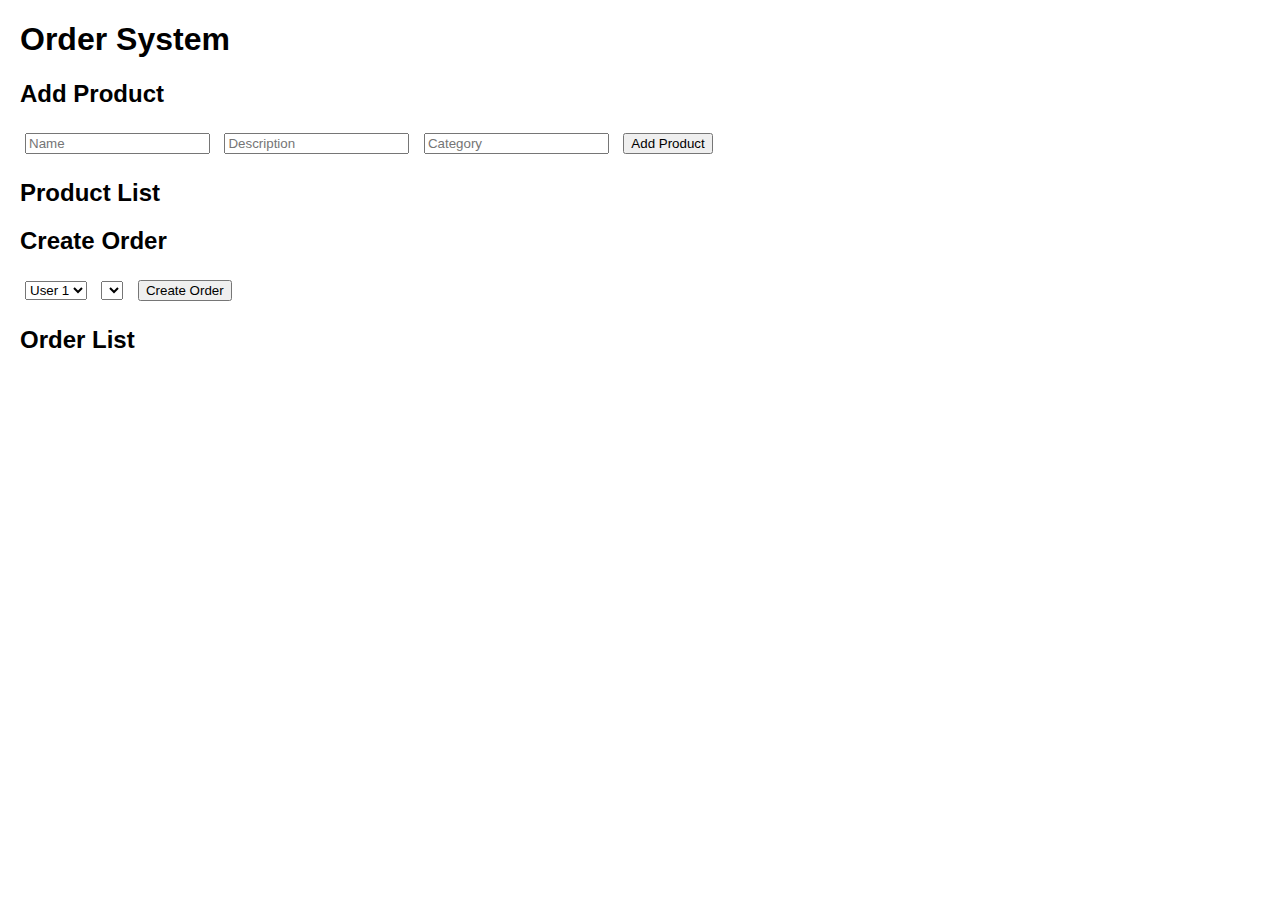
==== wwwroot/index.html @ 5afc67c2 "first commit" ====
﻿<!DOCTYPE html>
<html lang="en">
<head>
    <meta charset="UTF-8">
    <meta name="viewport" content="width=device-width, initial-scale=1.0">
    <title>Order System</title>
    <style>
        body {
            font-family: Arial, sans-serif;
            margin: 20px;
        }
        form {
            margin-bottom: 20px;
        }
        input, select, button {
            margin: 5px;
        }
        .product, .order {
            border: 1px solid #ddd;
            padding: 10px;
            margin-bottom: 10px;
        }
    </style>
</head>
<body>
<h1>Order System</h1>

<h2>Add Product</h2>
<form id="productForm">
    <input type="text" id="productName" placeholder="Name" required>
    <input type="text" id="productDescription" placeholder="Description">
    <input type="text" id="productCategory" placeholder="Category" required>
    <button type="submit">Add Product</button>
</form>

<h2>Product List</h2>
<div id="productList"></div>

<h2>Create Order</h2>
<form id="orderForm">
    <select id="userId">
        <option value="1">User 1</option>
        <option value="2">User 2</option>
    </select>
    <select id="productId" required></select>
    <button type="submit">Create Order</button>
</form>

<h2>Order List</h2>
<div id="orderList"></div>

<script>
    const apiUrl = "http://localhost:5299/api";

    // Fetch products and display them
    async function fetchProducts() {
        const response = await fetch(`${apiUrl}/Product`);
        const products = await response.json();
        const productList = document.getElementById("productList");
        const productSelect = document.getElementById("productId");

        productList.innerHTML = "";
        productSelect.innerHTML = "";

        products.forEach(product => {
            const productDiv = document.createElement("div");
            productDiv.className = "product";
            productDiv.innerHTML = `
                    <strong>${product.name}</strong> (${product.category})
                    <p>${product.description}</p>
                    <button onclick="deleteProduct(${product.id})">Delete</button>
                `;
            productList.appendChild(productDiv);

            const option = document.createElement("option");
            option.value = product.id;
            option.textContent = product.name;
            productSelect.appendChild(option);
        });
    }

    // Fetch orders and display them
    async function fetchOrders() {
        const response = await fetch(`${apiUrl}/Order`);
        const orders = await response.json();
        const orderList = document.getElementById("orderList");

        orderList.innerHTML = "";
        orders.forEach(order => {
            const orderDiv = document.createElement("div");
            orderDiv.className = "order";
            orderDiv.innerHTML = `
                    <strong>Order #${order.id}</strong> (User: ${order.userId})
                    <p>Products: ${order.orderProducts.map(op => op.productId).join(", ")}</p>
                    <button onclick="deleteOrder(${order.id})">Delete</button>
                `;
            orderList.appendChild(orderDiv);
        });
    }

    // Add product
    document.getElementById("productForm").addEventListener("submit", async (e) => {
        e.preventDefault();
        const name = document.getElementById("productName").value;
        const description = document.getElementById("productDescription").value;
        const category = document.getElementById("productCategory").value;

        await fetch(`${apiUrl}/Product`, {
            method: "POST",
            headers: { "Content-Type": "application/json" },
            body: JSON.stringify({ name, description, category })
        });

        document.getElementById("productForm").reset();
        fetchProducts();
    });

    // Delete product
    async function deleteProduct(id) {
        await fetch(`${apiUrl}/Product/${id}`, { method: "DELETE" });
        fetchProducts();
    }

    // Create order
    document.getElementById("orderForm").addEventListener("submit", async (e) => {
        e.preventDefault();
        const userId = document.getElementById("userId").value;
        const productId = document.getElementById("productId").value;

        await fetch(`${apiUrl}/Order`, {
            method: "POST",
            headers: { "Content-Type": "application/json" },
            body: JSON.stringify({ userId, orderProducts: [{ productId }] })
        });

        document.getElementById("orderForm").reset();
        fetchOrders();
    });

    // Delete order
    async function deleteOrder(id) {
        await fetch(`${apiUrl}/Order/${id}`, { method: "DELETE" });
        fetchOrders();
    }

    // Initialize
    fetchProducts();
    fetchOrders();
</script>
</body>
</html>
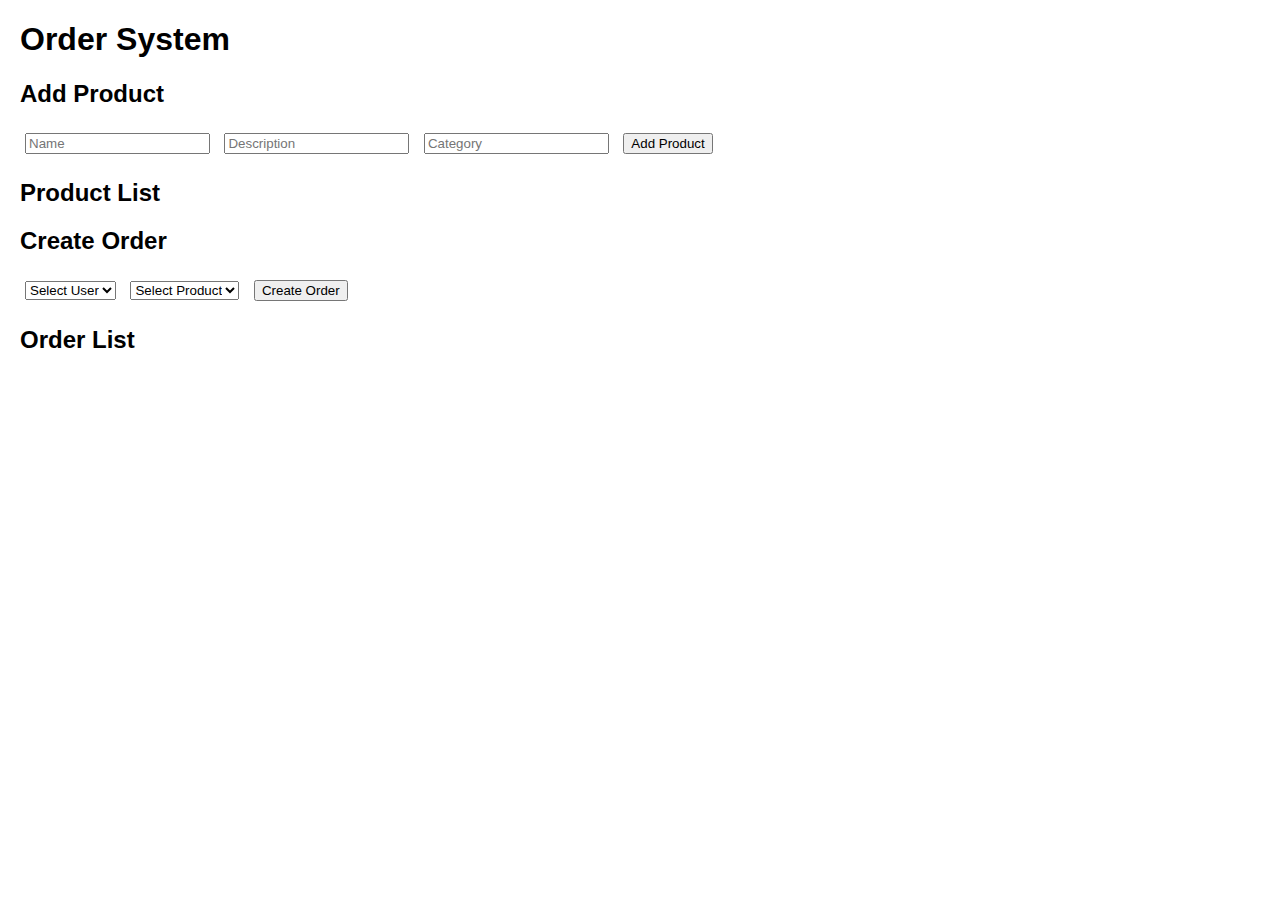
==== commit 8df79454: "Wszystko juz dziala" ====
--- a/wwwroot/index.html
+++ b/wwwroot/index.html
@@ -38,11 +38,14 @@
 
 <h2>Create Order</h2>
 <form id="orderForm">
-    <select id="userId">
+    <select id="userId" required>
+        <option value="" disabled selected>Select User</option>
         <option value="1">User 1</option>
         <option value="2">User 2</option>
     </select>
-    <select id="productId" required></select>
+    <select id="productId" required>
+        <option value="" disabled selected>Select Product</option>
+    </select>
     <button type="submit">Create Order</button>
 </form>
 
@@ -52,95 +55,122 @@
 <script>
     const apiUrl = "http://localhost:5299/api";
 
+    // Generic fetch function with error handling
+    async function fetchWithErrorHandling(url, options = {}) {
+        try {
+            const response = await fetch(url, options);
+            if (!response.ok) {
+                const error = await response.text();
+                console.error("API Error:", error);
+                alert(`Error: ${error}`);
+                return null;
+            }
+            return response.json();
+        } catch (err) {
+            console.error("Fetch Error:", err);
+            alert(`Fetch Error: ${err.message}`);
+            return null;
+        }
+    }
+
     // Fetch products and display them
     async function fetchProducts() {
-        const response = await fetch(`${apiUrl}/Product`);
-        const products = await response.json();
-        const productList = document.getElementById("productList");
-        const productSelect = document.getElementById("productId");
+        const products = await fetchWithErrorHandling(`${apiUrl}/Product`);
+        if (products) {
+            const productList = document.getElementById("productList");
+            const productSelect = document.getElementById("productId");
 
-        productList.innerHTML = "";
-        productSelect.innerHTML = "";
+            productList.innerHTML = "";
+            productSelect.innerHTML = `<option value="" disabled selected>Select Product</option>`;
 
-        products.forEach(product => {
-            const productDiv = document.createElement("div");
-            productDiv.className = "product";
-            productDiv.innerHTML = `
+            products.forEach(product => {
+                const productDiv = document.createElement("div");
+                productDiv.className = "product";
+                productDiv.innerHTML = `
                     <strong>${product.name}</strong> (${product.category})
                     <p>${product.description}</p>
                     <button onclick="deleteProduct(${product.id})">Delete</button>
                 `;
-            productList.appendChild(productDiv);
+                productList.appendChild(productDiv);
 
-            const option = document.createElement("option");
-            option.value = product.id;
-            option.textContent = product.name;
-            productSelect.appendChild(option);
-        });
+                const option = document.createElement("option");
+                option.value = product.id;
+                option.textContent = product.name;
+                productSelect.appendChild(option);
+            });
+        }
     }
 
     // Fetch orders and display them
     async function fetchOrders() {
-        const response = await fetch(`${apiUrl}/Order`);
-        const orders = await response.json();
-        const orderList = document.getElementById("orderList");
+        const orders = await fetchWithErrorHandling(`${apiUrl}/Order`);
+        if (orders) {
+            const orderList = document.getElementById("orderList");
 
-        orderList.innerHTML = "";
-        orders.forEach(order => {
-            const orderDiv = document.createElement("div");
-            orderDiv.className = "order";
-            orderDiv.innerHTML = `
+            orderList.innerHTML = "";
+            orders.forEach(order => {
+                const orderDiv = document.createElement("div");
+                orderDiv.className = "order";
+                orderDiv.innerHTML = `
                     <strong>Order #${order.id}</strong> (User: ${order.userId})
                     <p>Products: ${order.orderProducts.map(op => op.productId).join(", ")}</p>
                     <button onclick="deleteOrder(${order.id})">Delete</button>
                 `;
-            orderList.appendChild(orderDiv);
-        });
+                orderList.appendChild(orderDiv);
+            });
+        }
     }
 
     // Add product
     document.getElementById("productForm").addEventListener("submit", async (e) => {
         e.preventDefault();
-        const name = document.getElementById("productName").value;
-        const description = document.getElementById("productDescription").value;
-        const category = document.getElementById("productCategory").value;
+        const name = document.getElementById("productName").value.trim();
+        const description = document.getElementById("productDescription").value.trim();
+        const category = document.getElementById("productCategory").value.trim();
 
-        await fetch(`${apiUrl}/Product`, {
+        const result = await fetchWithErrorHandling(`${apiUrl}/Product`, {
             method: "POST",
             headers: { "Content-Type": "application/json" },
             body: JSON.stringify({ name, description, category })
         });
 
-        document.getElementById("productForm").reset();
-        fetchProducts();
+        if (result) {
+            document.getElementById("productForm").reset();
+            fetchProducts();
+        }
     });
 
     // Delete product
     async function deleteProduct(id) {
-        await fetch(`${apiUrl}/Product/${id}`, { method: "DELETE" });
-        fetchProducts();
+        const result = await fetchWithErrorHandling(`${apiUrl}/Product/${id}`, { method: "DELETE" });
+        if (result !== null) fetchProducts();
     }
 
     // Create order
     document.getElementById("orderForm").addEventListener("submit", async (e) => {
         e.preventDefault();
-        const userId = document.getElementById("userId").value;
-        const productId = document.getElementById("productId").value;
+        const userId = parseInt(document.getElementById("userId").value, 10);
+        const productId = parseInt(document.getElementById("productId").value, 10);
 
-        await fetch(`${apiUrl}/Order`, {
+        const result = await fetchWithErrorHandling(`${apiUrl}/Order`, {
             method: "POST",
             headers: { "Content-Type": "application/json" },
-            body: JSON.stringify({ userId, orderProducts: [{ productId }] })
+            body: JSON.stringify({
+                userId,
+                orderProducts: [{ productId }]
+            })
         });
 
-        document.getElementById("orderForm").reset();
-        fetchOrders();
+        if (result) {
+            document.getElementById("orderForm").reset();
+            fetchOrders();
+        }
     });
 
     // Delete order
     async function deleteOrder(id) {
-        await fetch(`${apiUrl}/Order/${id}`, { method: "DELETE" });
-        fetchOrders();
+        const result = await fetchWithErrorHandling(`${apiUrl}/Order/${id}`, { method: "DELETE" });
+        if (result !== null) fetchOrders();
     }
 
     // Initialize
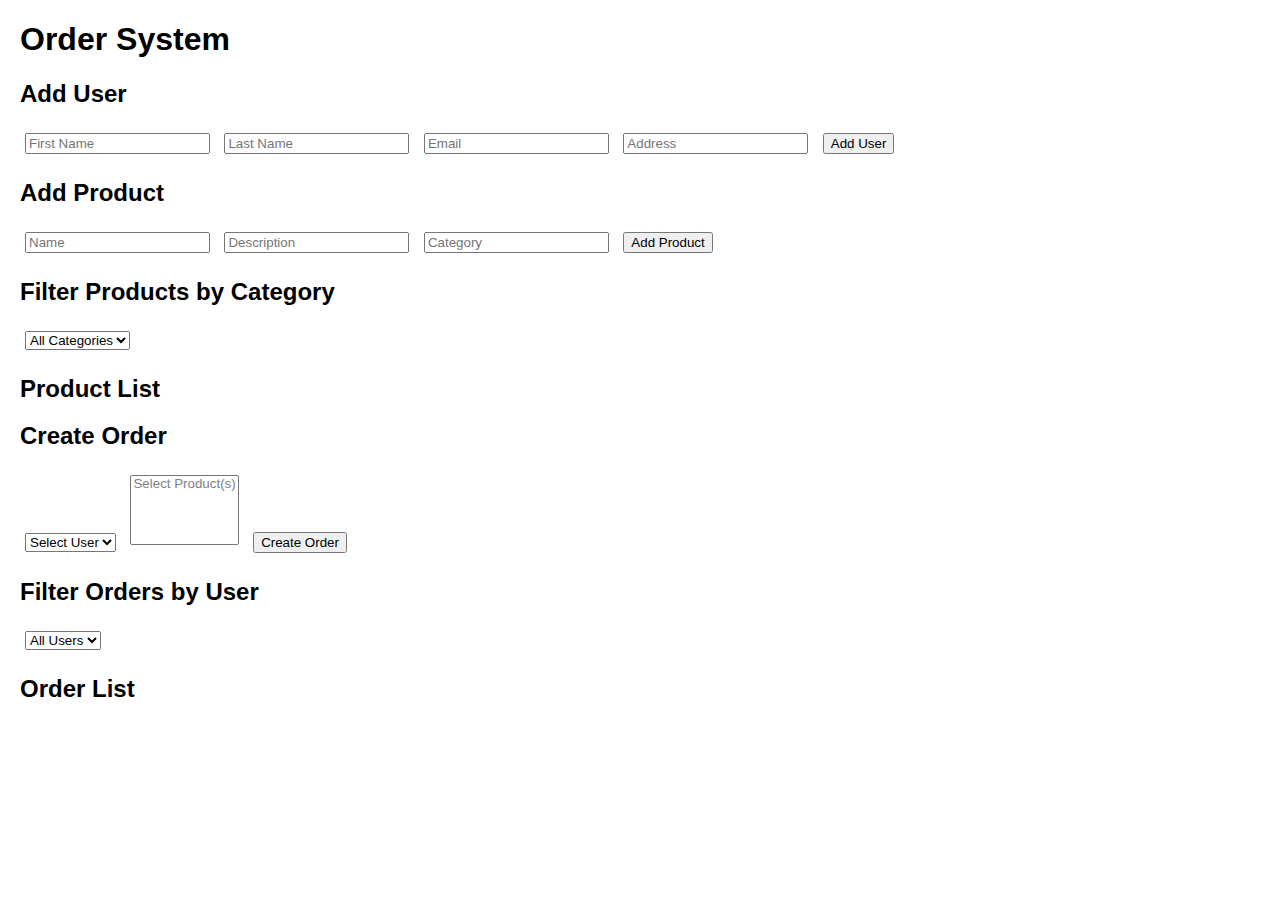
==== commit 538d4ef1: "Skończona funkcjonalnosc" ====
--- a/wwwroot/index.html
+++ b/wwwroot/index.html
@@ -25,6 +25,15 @@
 <body>
 <h1>Order System</h1>
 
+<h2>Add User</h2>
+<form id="userForm">
+    <input type="text" id="userFirstName" placeholder="First Name" required>
+    <input type="text" id="userLastName" placeholder="Last Name" required>
+    <input type="email" id="userEmail" placeholder="Email" required>
+    <input type="text" id="userAddress" placeholder="Address" required>
+    <button type="submit">Add User</button>
+</form>
+
 <h2>Add Product</h2>
 <form id="productForm">
     <input type="text" id="productName" placeholder="Name" required>
@@ -33,6 +42,12 @@
     <button type="submit">Add Product</button>
 </form>
 
+<h2>Filter Products by Category</h2>
+<select id="categoryFilter">
+    <option value="" selected>All Categories</option>
+</select>
+
+
 <h2>Product List</h2>
 <div id="productList"></div>
 
@@ -40,14 +55,17 @@
 <form id="orderForm">
     <select id="userId" required>
         <option value="" disabled selected>Select User</option>
-        <option value="1">User 1</option>
-        <option value="2">User 2</option>
     </select>
-    <select id="productId" required>
-        <option value="" disabled selected>Select Product</option>
+    <select id="productId" multiple required>
+        <option value="" disabled>Select Product(s)</option>
     </select>
     <button type="submit">Create Order</button>
 </form>
+
+<h2>Filter Orders by User</h2>
+<select id="userFilter">
+    <option value="" selected>All Users</option>
+</select>
 
 <h2>Order List</h2>
 <div id="orderList"></div>
@@ -73,24 +91,65 @@
         }
     }
 
+    // Fetch users and populate user-related dropdowns
+    async function fetchUsers() {
+        const users = await fetchWithErrorHandling(`${apiUrl}/User`);
+        if (users) {
+            const userFilter = document.getElementById("userFilter");
+            const userSelect = document.getElementById("userId");
+
+            userFilter.innerHTML = `<option value="" selected>All Users</option>`;
+            userSelect.innerHTML = `<option value="" disabled selected>Select User</option>`;
+
+            users.forEach(user => {
+                const option = document.createElement("option");
+                option.value = user.id;
+                option.textContent = `${user.firstName} ${user.lastName}`;
+                userFilter.appendChild(option);
+                userSelect.appendChild(option.cloneNode(true));
+            });
+        }
+    }
+    async function fetchCategories() {
+        const products = await fetchWithErrorHandling(`${apiUrl}/Product`);
+        if (products) {
+            const categories = [...new Set(products.map(product => product.category))];
+            const categoryFilter = document.getElementById("categoryFilter");
+
+            categoryFilter.innerHTML = `<option value="" selected>All Categories</option>`;
+            categories.forEach(category => {
+                const option = document.createElement("option");
+                option.value = category;
+                option.textContent = category;
+                categoryFilter.appendChild(option);
+            });
+        }
+    }
+    
+
+
     // Fetch products and display them
-    async function fetchProducts() {
-        const products = await fetchWithErrorHandling(`${apiUrl}/Product`);
+    async function fetchProducts(category = "") {
+        const url = category ? `${apiUrl}/Product?category=${encodeURIComponent(category)}` : `${apiUrl}/Product`;
+        console.log(`Fetching products from URL: ${url}`); // Debug
+
+        const products = await fetchWithErrorHandling(url);
+
         if (products) {
             const productList = document.getElementById("productList");
             const productSelect = document.getElementById("productId");
 
             productList.innerHTML = "";
-            productSelect.innerHTML = `<option value="" disabled selected>Select Product</option>`;
+            productSelect.innerHTML = `<option value="" disabled>Select Product(s)</option>`;
 
             products.forEach(product => {
                 const productDiv = document.createElement("div");
                 productDiv.className = "product";
                 productDiv.innerHTML = `
-                    <strong>${product.name}</strong> (${product.category})
-                    <p>${product.description}</p>
-                    <button onclick="deleteProduct(${product.id})">Delete</button>
-                `;
+                <strong>${product.name}</strong> (${product.category})
+                <p>${product.description}</p>
+                <button onclick="deleteProduct(${product.id})">Delete</button>
+            `;
                 productList.appendChild(productDiv);
 
                 const option = document.createElement("option");
@@ -98,12 +157,16 @@
                 option.textContent = product.name;
                 productSelect.appendChild(option);
             });
-        }
-    }
+        } else {
+            console.error("No products found or API error");
+        }
+    }
+
 
     // Fetch orders and display them
-    async function fetchOrders() {
-        const orders = await fetchWithErrorHandling(`${apiUrl}/Order`);
+    async function fetchOrders(userId = "") {
+        const url = userId ? `${apiUrl}/Order?userId=${userId}` : `${apiUrl}/Order`;
+        const orders = await fetchWithErrorHandling(url);
         if (orders) {
             const orderList = document.getElementById("orderList");
 
@@ -112,14 +175,36 @@
                 const orderDiv = document.createElement("div");
                 orderDiv.className = "order";
                 orderDiv.innerHTML = `
-                    <strong>Order #${order.id}</strong> (User: ${order.userId})
-                    <p>Products: ${order.orderProducts.map(op => op.productId).join(", ")}</p>
+                    <strong>Order #${order.id}</strong>
+                    <p>User: ${order.user.firstName} ${order.user.lastName} (${order.user.email}) ${order.user.address}</p>
+                    <p>Date: ${new Date(order.orderDate).toLocaleString()}</p>
+                    <p>Products: ${order.orderProducts.map(op => op.product.name).join(", ")}</p>
                     <button onclick="deleteOrder(${order.id})">Delete</button>
                 `;
                 orderList.appendChild(orderDiv);
             });
         }
     }
+
+    // Add user
+    document.getElementById("userForm").addEventListener("submit", async (e) => {
+        e.preventDefault();
+        const firstName = document.getElementById("userFirstName").value.trim();
+        const lastName = document.getElementById("userLastName").value.trim();
+        const email = document.getElementById("userEmail").value.trim();
+        const address = document.getElementById("userAddress").value.trim();
+
+        const result = await fetchWithErrorHandling(`${apiUrl}/User`, {
+            method: "POST",
+            headers: { "Content-Type": "application/json" },
+            body: JSON.stringify({ firstName, lastName, email, address })
+        });
+
+        if (result) {
+            document.getElementById("userForm").reset();
+            fetchUsers();
+        }
+    });
 
     // Add product
     document.getElementById("productForm").addEventListener("submit", async (e) => {
@@ -146,18 +231,19 @@
         if (result !== null) fetchProducts();
     }
 
-    // Create order
+    // Create multi-product order
+    // Create multi-product order
     document.getElementById("orderForm").addEventListener("submit", async (e) => {
         e.preventDefault();
         const userId = parseInt(document.getElementById("userId").value, 10);
-        const productId = parseInt(document.getElementById("productId").value, 10);
+        const productIds = [...document.getElementById("productId").selectedOptions].map(opt => parseInt(opt.value, 10));
 
         const result = await fetchWithErrorHandling(`${apiUrl}/Order`, {
             method: "POST",
             headers: { "Content-Type": "application/json" },
             body: JSON.stringify({
                 userId,
-                orderProducts: [{ productId }]
+                orderProducts: productIds.map(productId => ({ productId }))
             })
         });
 
@@ -166,6 +252,7 @@
             fetchOrders();
         }
     });
+
 
     // Delete order
     async function deleteOrder(id) {
@@ -174,6 +261,36 @@
     }
 
     // Initialize
+    async function fetchCategories() {
+        const products = await fetchWithErrorHandling(`${apiUrl}/Product`);
+        if (products) {
+            const categories = [...new Set(products.map(product => product.category))];
+            const categoryFilter = document.getElementById("categoryFilter");
+
+            categoryFilter.innerHTML = `<option value="" selected>All Categories</option>`;
+            categories.forEach(category => {
+                const option = document.createElement("option");
+                option.value = category;
+                option.textContent = category;
+                categoryFilter.appendChild(option);
+            });
+        }
+    }
+
+    document.getElementById("categoryFilter").addEventListener("change", (e) => {
+        const selectedCategory = e.target.value;
+        console.log(`Category selected: ${selectedCategory}`); // Debug
+        fetchProducts(selectedCategory);
+    });
+
+
+    document.getElementById("userFilter").addEventListener("change", (e) => {
+        const userId = e.target.value;
+        fetchOrders(userId);
+    });
+
+    fetchUsers();
+    fetchCategories(); // Pobierz i wyświetl kategorie
     fetchProducts();
     fetchOrders();
 </script>
